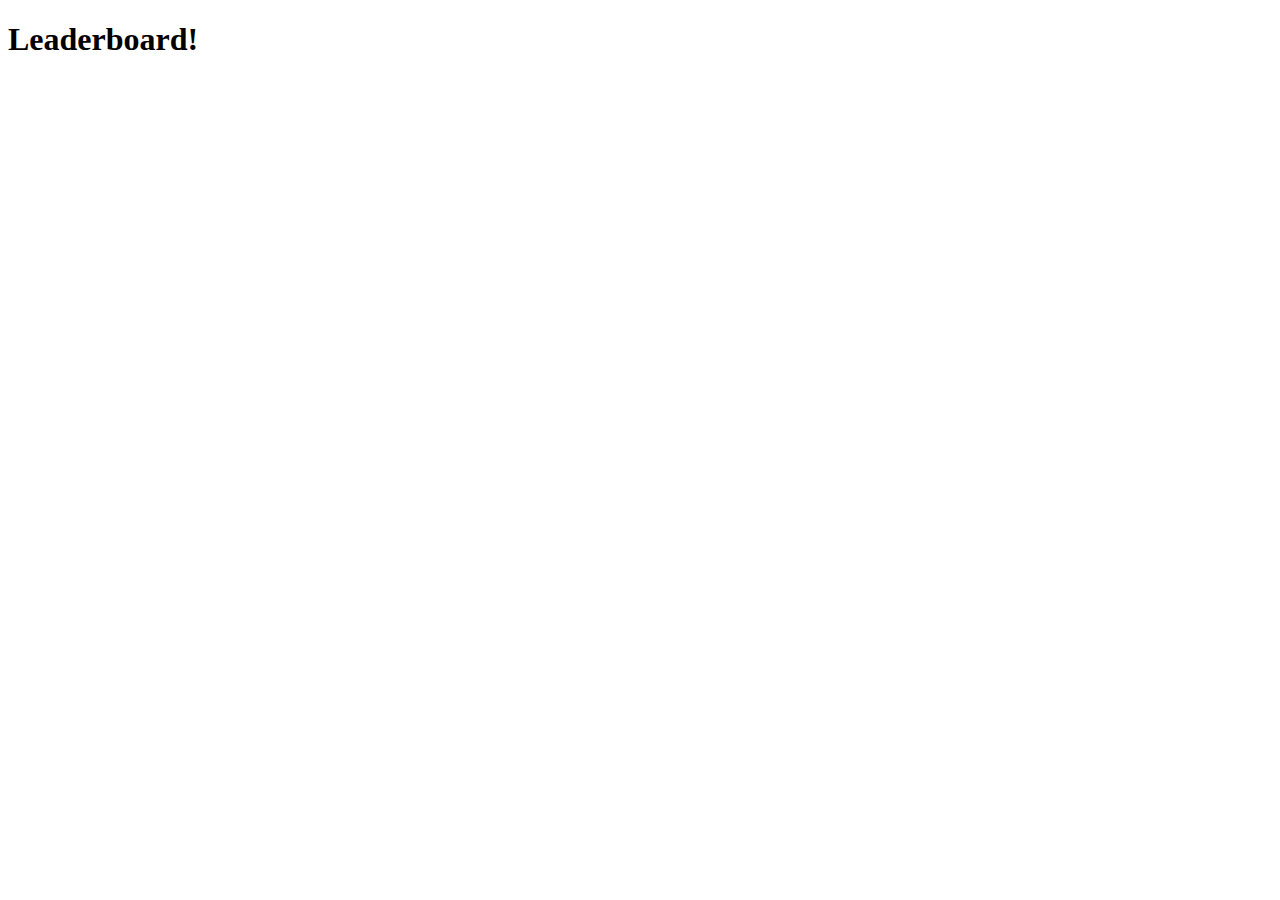
==== pages/highScores.html @ e9fcd9e1 "Finished up some css and leaderboard" ====
<!DOCTYPE html>
<html lang="en">
<head>
    <meta charset="UTF-8">
    <meta http-equiv="X-UA-Compatible" content="IE=edge">
    <meta name="viewport" content="width=device-width, initial-scale=1.0">
    <title>Document</title>
</head>
<body style="display: block; justify-content: center;">

    <h1>Leaderboard!</h1>

    <ol id="leaderboard">

    </ol>

    <script>
        fetch("/getHighScores").then(function(scores){
            scores.json().then(function(TheScores){
                // console.log(TheScores);

                // for(let listScores of TheScores.highscores){
                //     var gameElement = document.createElement("li");
                //     gameElement.innerHTML = listScores.name + " : " + listScores.highscore;
                //     document.getElementById("leaderboard").appendChild(gameElement);
                // }

                var orderedScores = TheScores.highscores;
                console.log(orderedScores);

                for(var i = 0; i < orderedScores.length; i++){
                    for(var j = 0; j < orderedScores.length - 1; j++){
                        if(orderedScores[j].highscore  < orderedScores[j + 1].highscore){

                            var temp = orderedScores[j];
                            orderedScores[j] = orderedScores[j + 1];
                            orderedScores[j + 1] = temp;
                        }
                    }
                }

                for(var i = 0; i < 10; i++){
                    var gameElement = document.createElement("li");
                    gameElement.innerHTML = orderedScores[i].name + " : " + orderedScores[i].highscore;
                    document.getElementById("leaderboard").appendChild(gameElement);
                }                
            })
        })
    </script>
</body>
</html>
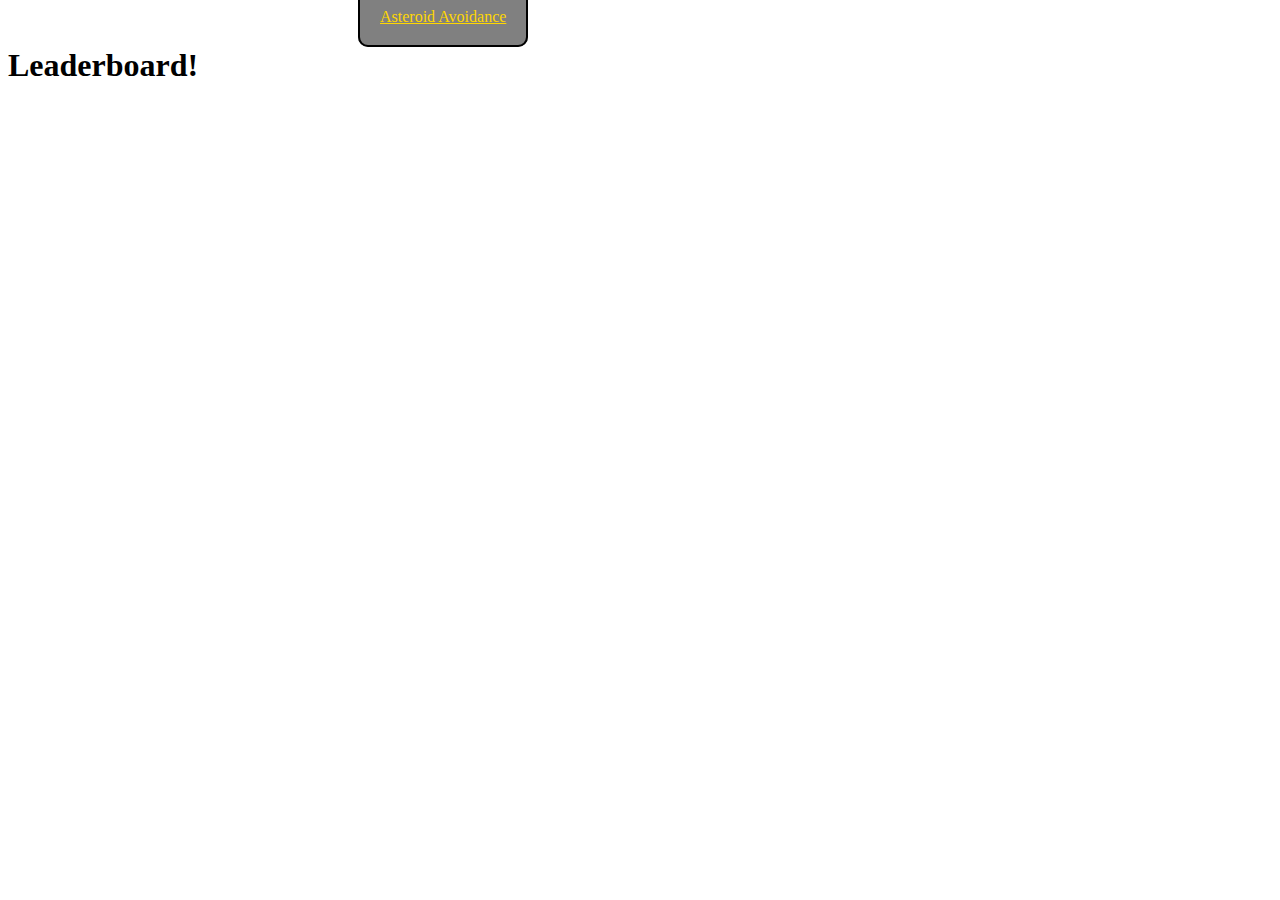
==== commit 25ce0c87: "forgot to add nav from leaderboard" ====
--- a/pages/highScores.html
+++ b/pages/highScores.html
@@ -7,6 +7,12 @@
     <title>Document</title>
 </head>
 <body style="display: block; justify-content: center;">
+
+    <nav>
+        <a href="index.html" style="padding: 20px; background-color: grey; 
+            font-weight: 200; color: gold; border-radius: 10px; border: 2px solid black;
+            margin-left: 350px;">Asteroid Avoidance</a>
+    </nav>  
 
     <h1>Leaderboard!</h1>
 
